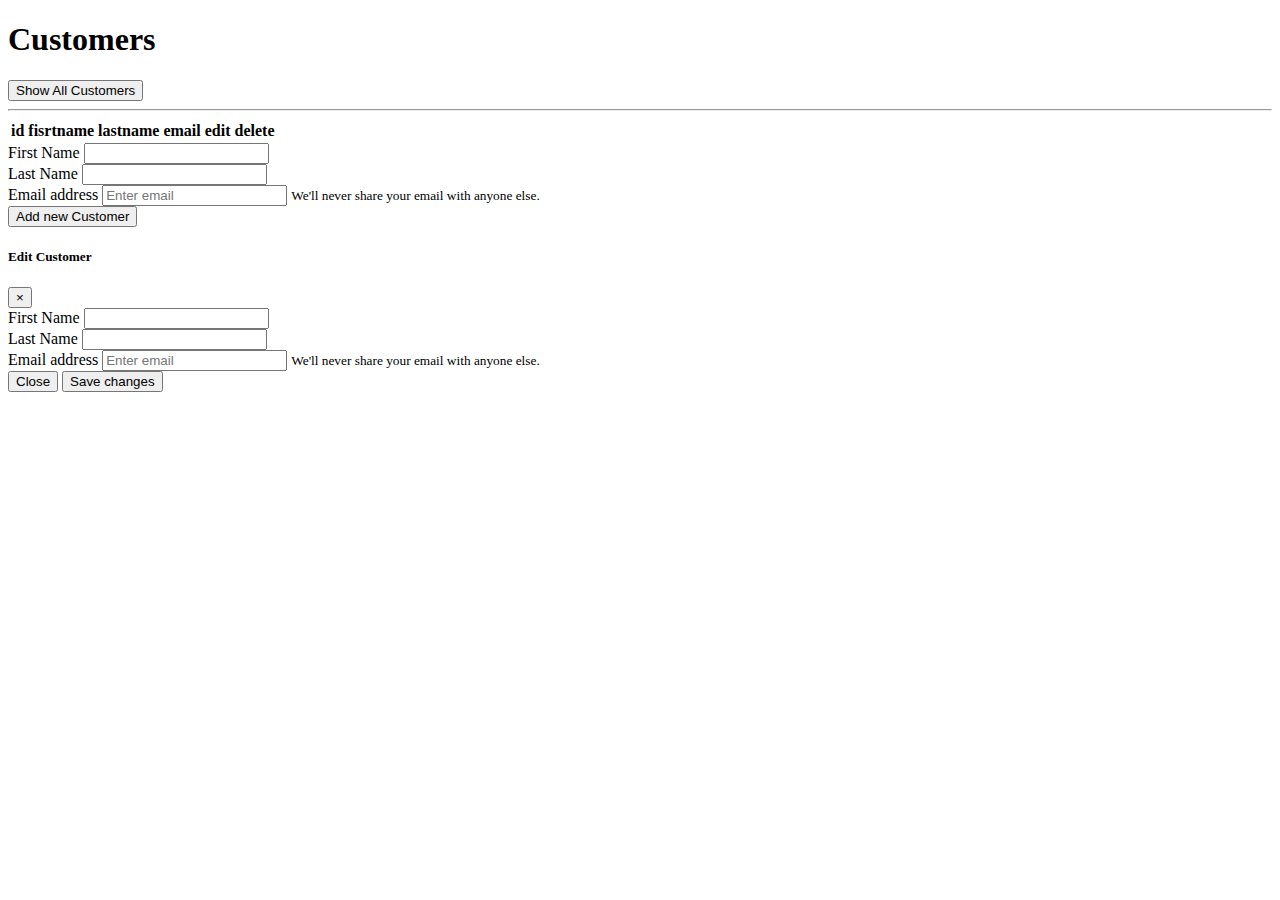
==== mySite/src/main/resources/templates/customer.html @ 101aad49 "init" ====
<!doctype html>
<html lang="en" xmlns:th="http://www.w3.org/1999/xhtml">
<head th:replace="commonPart/header :: common-header"></head>
<body>
	<div th:replace="commonPart/header :: navbar"></div>
	<div class="container">
		<div class="col-xs-4">
			<h1>Customers</h1>
			<!-- Button trigger modal -->

			<button class="btn btn-primary" onclick="getCustomers();" type="button">Show All Customers</button>
			<hr>
			<div id="customers-show">
				<table id="itemListTable"
					class="table table-bordered table-hover table-striped">
					<thead>
						<tr>
							<th>id</th>
							<th>fisrtname</th>
							<th>lastname</th>
							<th>email</th>
							<th>edit</th>
							<th>delete</th>
						</tr>
					</thead>
					<tbody id="customer-list">
					</tbody>

				</table>
				<form id="add-customer-form">

					<div class="form-group">
						<label for="firstname">First Name</label> <input name="firstName"
							type="text" class="form-control" id="firstname">
					</div>
					<div class="form-group">
						<label for="lastname">Last Name</label> <input name="lastName"
							type="text" class="form-control" id="lastname">
					</div>
					<div class="form-group">
						<label for="email">Email address</label> <input name="email"
							type="email" class="form-control" id="email"
							aria-describedby="emailHelp" placeholder="Enter email"> <small
							id="emailHelp" class="form-text text-muted">We'll never
							share your email with anyone else.</small>
					</div>
				</form>
				<button id="add-customer" onclick="addCustomer();" type="button" class="btn btn-primary">Add new Customer</button>

			</div>
		</div>
	</div>

	<!-- Modal -->
	<div class="modal fade" id="editModal" tabindex="-1" role="dialog"
		aria-labelledby="exampleModalLabel" aria-hidden="true">
		<div class="modal-dialog" role="document">
			<div class="modal-content">
				<div class="modal-header">
					<h5 class="modal-title" id="exampleModalLabel">Edit Customer</h5>
					<button type="button" class="close" data-dismiss="modal"
						aria-label="Close">
						<span aria-hidden="true">&times;</span>
					</button>
				</div>
				<div class="modal-body">
				<form id="edit-form">
					<div class="form-group">
						<label for="firstname">First Name</label> <input name="firstName"
							type="text" class="form-control" id="modal-firstname">
					</div>
					<div class="form-group">
						<label for="lastname">Last Name</label> <input name="lastName"
							type="text" class="form-control" id="modal-lastname">
					</div>
					<div class="form-group">
						<label for="email">Email address</label> <input name="email"
							type="email" class="form-control" id="modal-email"
							aria-describedby="emailHelp" placeholder="Enter email"> <small
							id="emailHelp" class="form-text text-muted">We'll never
							share your email with anyone else.</small>
					</div>
				</form>
				</div>
				<div class="modal-footer">
					<button type="button" class="btn btn-secondary"
						data-dismiss="modal">Close</button>
					<button id="update-button" type="button" data-dismiss="modal" onclick="updateCustomer(this)" class="btn btn-primary">Save changes</button>
				</div>
			</div>
		</div>
	</div>
	<script>
		var target = 'http://xfchen.tech:9090/list/customer';
		
		function getCustomer(obj) {
			var id = obj.getAttribute("data-id");
			$.ajax({
				url : target + "/" + id,
				type : 'Get',
				data : '',
				dataType : 'json',
				crossDomain : true,
				success : function(data) {
					$("#modal-firstname").val(data.firstName);
					$("#modal-lastname").val(data.lastName);
					$("#modal-email").val(data.email);
					$("#update-button").attr("data-id",data.id);
					console.log(data);
				}
			});
		}

		function addCustomer() {
			var customerData = {};
			$("#add-customer-form").serializeArray().map(function(x) {
				customerData[x.name] = x.value;
			});
			console.log(customerData);
			$.ajax({
				url : target,
				type : 'Post',
				data : customerData,
				dataType : 'json',
				crossDomain : true,
				success : function(data) {
					showCustomer(data);
				}
			});
		}
		
		function updateCustomer(obj){
			var id = obj.getAttribute("data-id");
			var customerData = {};
			$("#edit-form").serializeArray().map(function(x) {
				customerData[x.name] = x.value;
			});
			console.log(customerData);
			$.ajax({
				url : target+'/'+id,
				type : 'Put',
				data : customerData,
				dataType : 'json',
				crossDomain : true,
				success : function(data) {
					showCustomer(data);
				}
			});
		}

		function getCustomers() {
			$.ajax({
				url : target,
				type : 'Get',
				data : '',
				dataType : 'json',
				crossDomain : true,
				success : function(data) {
					showCustomer(data);
				}
			});
		}

		function showCustomer(data) {
			var line = "";
			for (var i = 0; i < data.length; i++) {
				console.log(data[i])
				line += "<tr><td>" + data[i].id + "</td><td>"
						+ data[i].firstName + "</td><td>" + data[i].lastName
						+ "</td><td>" + data[i].email + "</td>";
				line += "<td>	<button type='button' onclick='getCustomer(this)' class='btn btn-primary edit-button' data-toggle='modal' data-target='#editModal' data-id='"
						+ data[i].id + "'>edit</button>";
				line += "<td><button type='button' onclick='deleteCustomer(this)' class='delete-button btn btn-danger' data-id='"
						+ data[i].id + "'>delete</button></td>";
				line += "<tr>";
			}
			$("#customer-list").html(line);
		}
		function deleteCustomer(obj) {
			var id = obj.getAttribute("data-id");
			$.ajax({
				url : target + "/" + id,
				type : 'Delete',
				data : '',
				dataType : 'json',
				crossDomain : true,
				success : function(data) {
					showCustomer(data);
				}
			});
		}
	</script>
	<div th:replace="commonPart/header :: footer-scripts"></div>
</body>
</html>
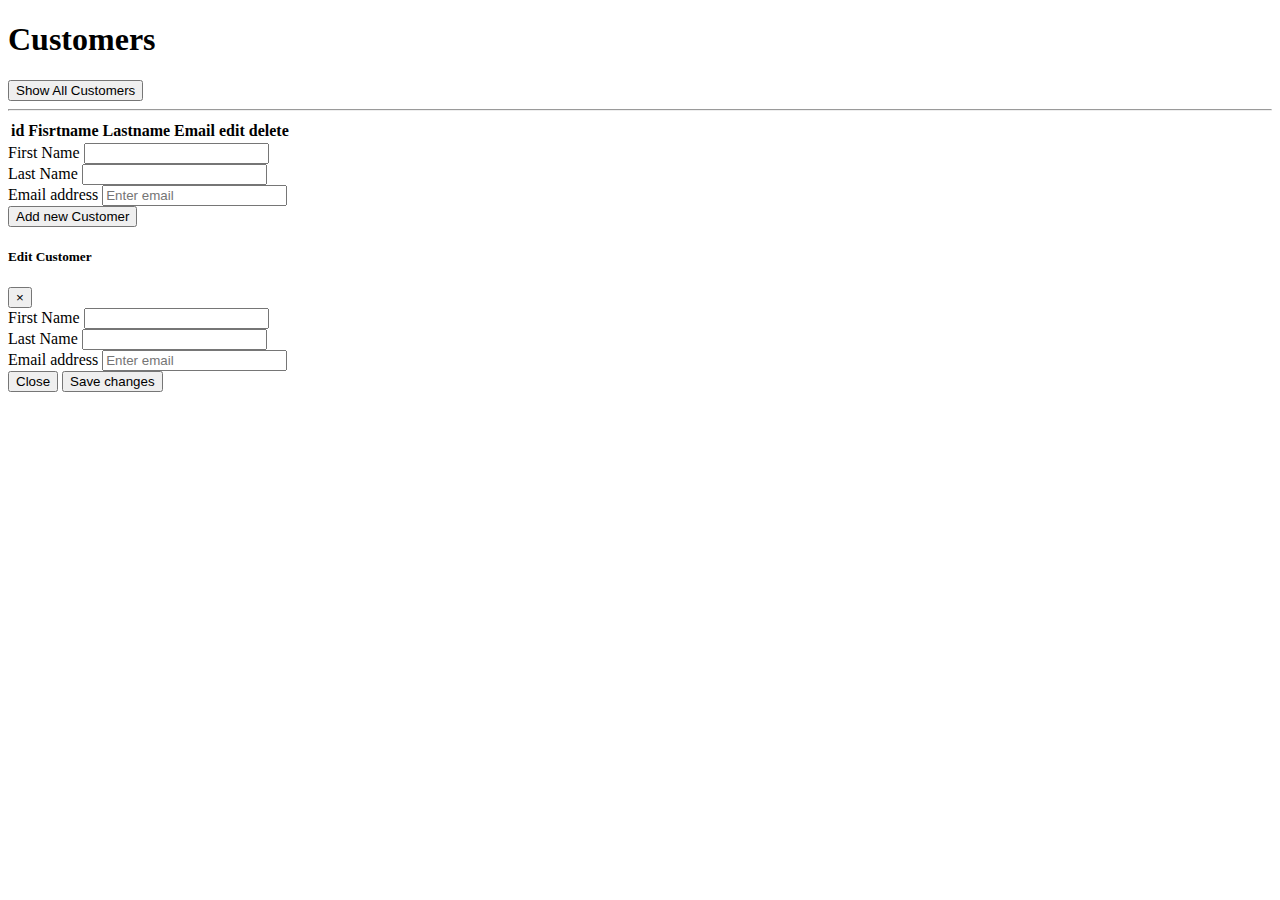
==== commit de0462fc: "Add comments, fix user sign up" ====
--- a/mySite/src/main/resources/templates/customer.html
+++ b/mySite/src/main/resources/templates/customer.html
@@ -4,29 +4,40 @@
 <body>
 	<div th:replace="commonPart/header :: navbar"></div>
 	<div class="container">
-		<div class="col-xs-4">
-			<h1>Customers</h1>
-			<!-- Button trigger modal -->
 
-			<button class="btn btn-primary" onclick="getCustomers();" type="button">Show All Customers</button>
-			<hr>
-			<div id="customers-show">
-				<table id="itemListTable"
-					class="table table-bordered table-hover table-striped">
-					<thead>
-						<tr>
-							<th>id</th>
-							<th>fisrtname</th>
-							<th>lastname</th>
-							<th>email</th>
-							<th>edit</th>
-							<th>delete</th>
-						</tr>
-					</thead>
-					<tbody id="customer-list">
-					</tbody>
+		<h1>Customers</h1>
+		<!-- Retrieve all customers -->
+		<button class="btn btn-primary" onclick="getCustomers();" type="button">Show All Customers</button>
+		<hr>
+	</div>
+				
 
-				</table>
+				
+	<div class="container">
+		<div class="row">
+			<div class="col-md-8">
+				
+				<div id="customers-show">
+					<table id="itemListTable"
+						class="table table-bordered table-hover table-striped">
+						<thead>
+							<tr>
+								<th>id</th>
+								<th>Fisrtname</th>
+								<th>Lastname</th>
+								<th>Email</th>
+								<th>edit</th>
+								<th>delete</th>
+							</tr>
+						</thead>
+						<tbody id="customer-list">
+						</tbody>
+
+					</table>
+					
+				</div>
+			</div>
+			<div class="col-md-4">
 				<form id="add-customer-form">
 
 					<div class="form-group">
@@ -40,18 +51,17 @@
 					<div class="form-group">
 						<label for="email">Email address</label> <input name="email"
 							type="email" class="form-control" id="email"
-							aria-describedby="emailHelp" placeholder="Enter email"> <small
-							id="emailHelp" class="form-text text-muted">We'll never
-							share your email with anyone else.</small>
+							aria-describedby="emailHelp" placeholder="Enter email">
 					</div>
 				</form>
 				<button id="add-customer" onclick="addCustomer();" type="button" class="btn btn-primary">Add new Customer</button>
 
 			</div>
+			
 		</div>
 	</div>
 
-	<!-- Modal -->
+	<!-- Edit Modal -->
 	<div class="modal fade" id="editModal" tabindex="-1" role="dialog"
 		aria-labelledby="exampleModalLabel" aria-hidden="true">
 		<div class="modal-dialog" role="document">
@@ -76,120 +86,19 @@
 					<div class="form-group">
 						<label for="email">Email address</label> <input name="email"
 							type="email" class="form-control" id="modal-email"
-							aria-describedby="emailHelp" placeholder="Enter email"> <small
-							id="emailHelp" class="form-text text-muted">We'll never
-							share your email with anyone else.</small>
+							aria-describedby="emailHelp" placeholder="Enter email"> 
 					</div>
 				</form>
 				</div>
 				<div class="modal-footer">
 					<button type="button" class="btn btn-secondary"
 						data-dismiss="modal">Close</button>
-					<button id="update-button" type="button" data-dismiss="modal" onclick="updateCustomer(this)" class="btn btn-primary">Save changes</button>
+					<button id="update-button" type="button" data-dismiss="modal" onclick="updateCustomer(this.getAttribute('data-id'))" class="btn btn-primary">Save changes</button>
 				</div>
 			</div>
 		</div>
 	</div>
-	<script>
-		var target = 'http://xfchen.tech:9090/list/customer';
-		
-		function getCustomer(obj) {
-			var id = obj.getAttribute("data-id");
-			$.ajax({
-				url : target + "/" + id,
-				type : 'Get',
-				data : '',
-				dataType : 'json',
-				crossDomain : true,
-				success : function(data) {
-					$("#modal-firstname").val(data.firstName);
-					$("#modal-lastname").val(data.lastName);
-					$("#modal-email").val(data.email);
-					$("#update-button").attr("data-id",data.id);
-					console.log(data);
-				}
-			});
-		}
-
-		function addCustomer() {
-			var customerData = {};
-			$("#add-customer-form").serializeArray().map(function(x) {
-				customerData[x.name] = x.value;
-			});
-			console.log(customerData);
-			$.ajax({
-				url : target,
-				type : 'Post',
-				data : customerData,
-				dataType : 'json',
-				crossDomain : true,
-				success : function(data) {
-					showCustomer(data);
-				}
-			});
-		}
-		
-		function updateCustomer(obj){
-			var id = obj.getAttribute("data-id");
-			var customerData = {};
-			$("#edit-form").serializeArray().map(function(x) {
-				customerData[x.name] = x.value;
-			});
-			console.log(customerData);
-			$.ajax({
-				url : target+'/'+id,
-				type : 'Put',
-				data : customerData,
-				dataType : 'json',
-				crossDomain : true,
-				success : function(data) {
-					showCustomer(data);
-				}
-			});
-		}
-
-		function getCustomers() {
-			$.ajax({
-				url : target,
-				type : 'Get',
-				data : '',
-				dataType : 'json',
-				crossDomain : true,
-				success : function(data) {
-					showCustomer(data);
-				}
-			});
-		}
-
-		function showCustomer(data) {
-			var line = "";
-			for (var i = 0; i < data.length; i++) {
-				console.log(data[i])
-				line += "<tr><td>" + data[i].id + "</td><td>"
-						+ data[i].firstName + "</td><td>" + data[i].lastName
-						+ "</td><td>" + data[i].email + "</td>";
-				line += "<td>	<button type='button' onclick='getCustomer(this)' class='btn btn-primary edit-button' data-toggle='modal' data-target='#editModal' data-id='"
-						+ data[i].id + "'>edit</button>";
-				line += "<td><button type='button' onclick='deleteCustomer(this)' class='delete-button btn btn-danger' data-id='"
-						+ data[i].id + "'>delete</button></td>";
-				line += "<tr>";
-			}
-			$("#customer-list").html(line);
-		}
-		function deleteCustomer(obj) {
-			var id = obj.getAttribute("data-id");
-			$.ajax({
-				url : target + "/" + id,
-				type : 'Delete',
-				data : '',
-				dataType : 'json',
-				crossDomain : true,
-				success : function(data) {
-					showCustomer(data);
-				}
-			});
-		}
-	</script>
+	<script src="/js/customer.js" type="text/javascript"></script>
 	<div th:replace="commonPart/header :: footer-scripts"></div>
 </body>
 </html>